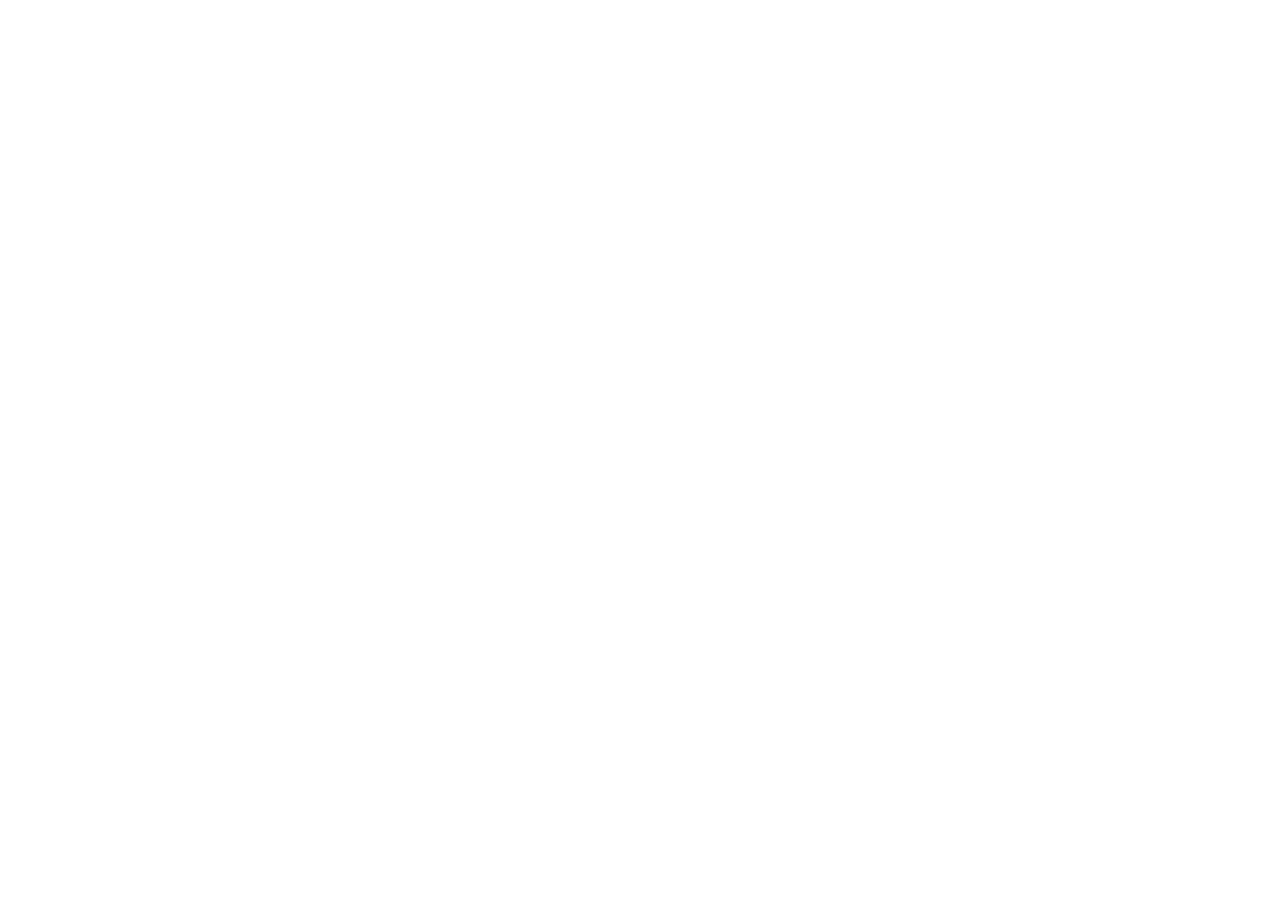
==== public/logbook.html @ 19852d50 "LogBook start" ====
<!DOCTYPE html>
<html lang="en">
<head>
    <meta charset="UTF-8">
    <meta http-equiv="X-UA-Compatible" content="IE=edge">
    <meta name="viewport" content="width=device-width, initial-scale=1.0">
    <title>Logbook</title>
</head>
<body>
    
</body>
</html>
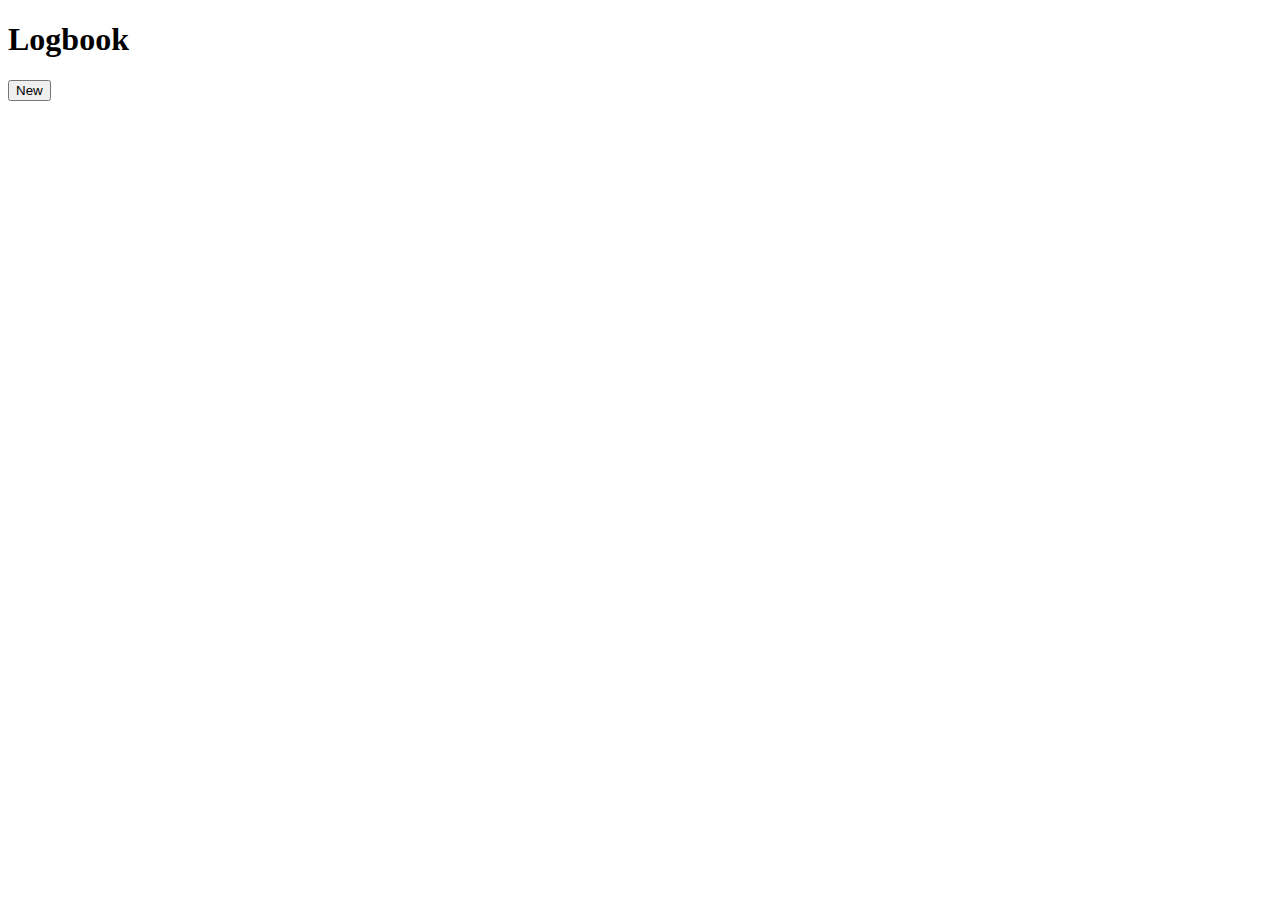
==== commit 39e0725f: "Button" ====
--- a/public/logbook.html
+++ b/public/logbook.html
@@ -1,12 +1,17 @@
 <!DOCTYPE html>
-<html lang="en">
+<html>
 <head>
+    <link rel="stylesheet" href="logbook.css">
     <meta charset="UTF-8">
     <meta http-equiv="X-UA-Compatible" content="IE=edge">
     <meta name="viewport" content="width=device-width, initial-scale=1.0">
     <title>Logbook</title>
 </head>
 <body>
-    
+    <h1>Logbook</h1>
+    <div>
+        <form id="New">
+            <button onclick="newLogbook()">New</button>
+    </div>
 </body>
 </html>